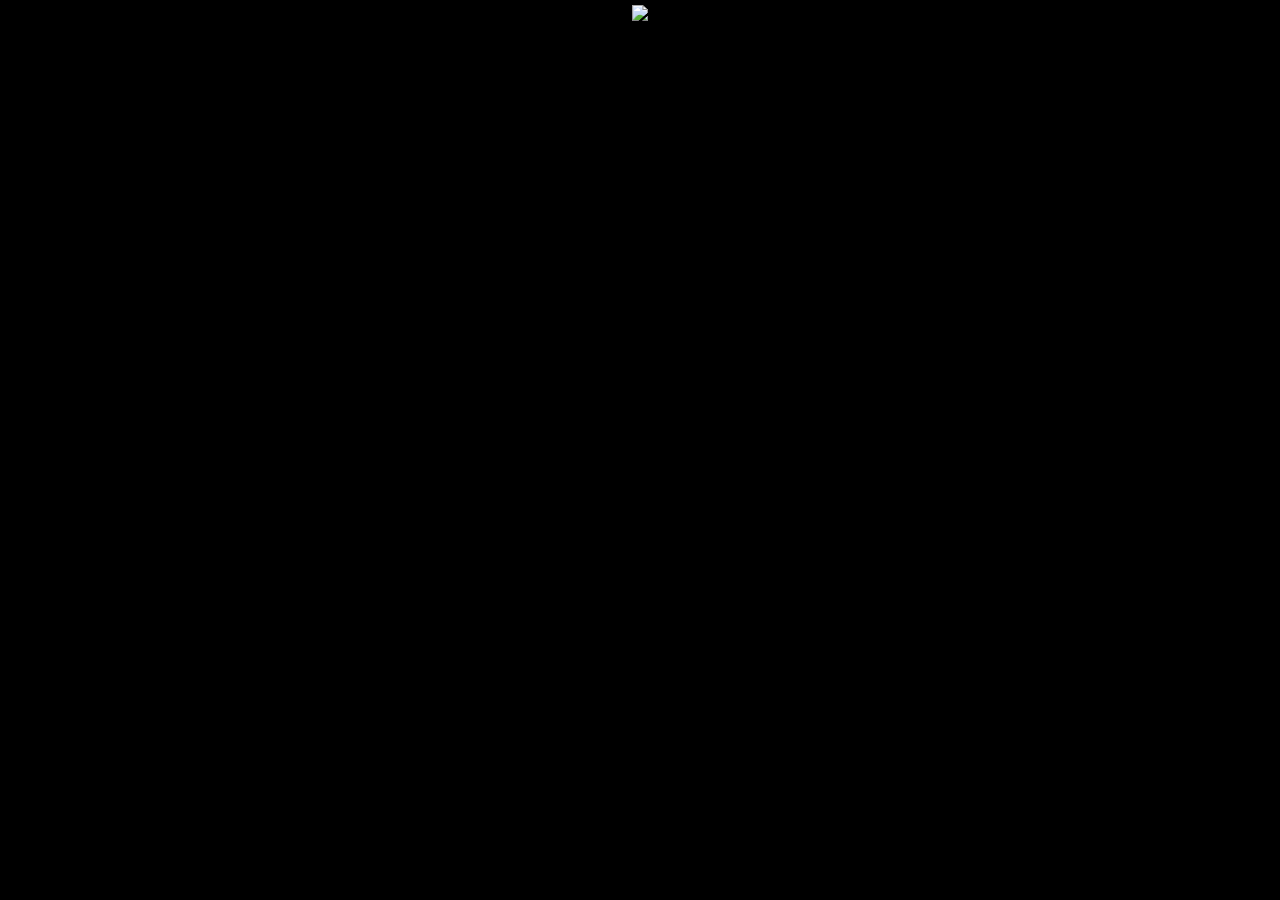
==== index.html @ 44d589cb "Create index.html" ====
<!doctype html>
<html lang="en">
  <head>
    <meta charset="utf-8">
    <meta name="viewport" content="width=device-width, initial-scale=1">
    <title>The Alpine Estate</title>
    <link href="https://cdn.jsdelivr.net/npm/bootstrap@5.3.3/dist/css/bootstrap.min.css" rel="stylesheet" integrity="sha384-QWTKZyjpPEjISv5WaRU9OFeRpok6YctnYmDr5pNlyT2bRjXh0JMhjY6hW+ALEwIH" crossorigin="anonymous">
    <link rel="stylesheet" type="text/css" href="../global/style.css">
    <link rel="preconnect" href="https://fonts.googleapis.com">
    <link rel="preconnect" href="https://fonts.gstatic.com" crossorigin>
    <link href="https://fonts.googleapis.com/css2?family=Libre+Baskerville:ital,wght@0,400;0,700;1,400&display=swap" rel="stylesheet">
  </head>
  <body style="background-color:black;display:block;text-align:center">

    <img src="../images/sited/1.jpg" id="imageSource">
    
    <script src="../global/script.js"></script>
    
    <script src="https://cdn.jsdelivr.net/npm/bootstrap@5.3.3/dist/js/bootstrap.bundle.min.js" integrity="sha384-YvpcrYf0tY3lHB60NNkmXc5s9fDVZLESaAA55NDzOxhy9GkcIdslK1eN7N6jIeHz" crossorigin="anonymous"></script>
  </body>
</html>
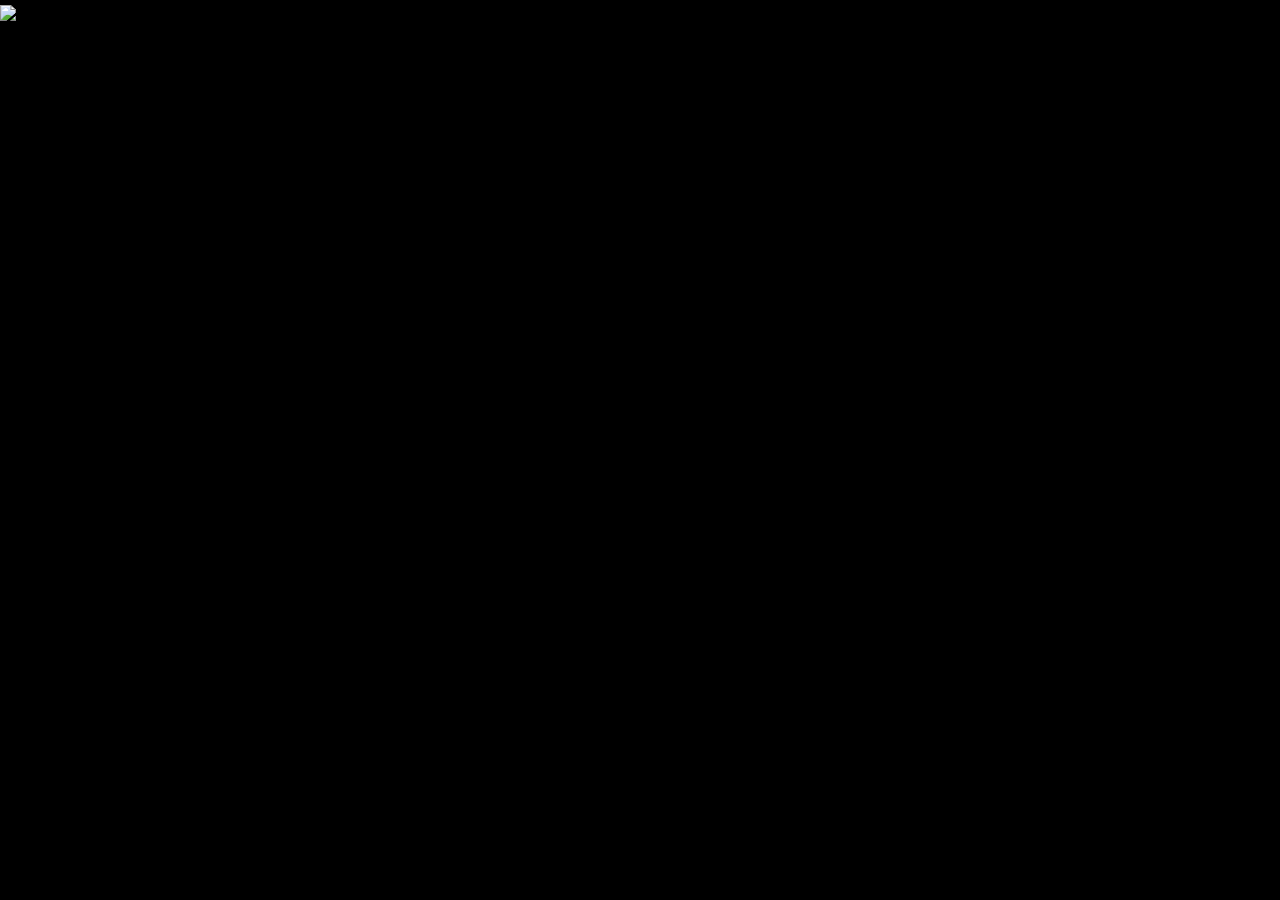
==== commit 1ecf9401: "Update index.html" ====
--- a/index.html
+++ b/index.html
@@ -5,16 +5,16 @@
     <meta name="viewport" content="width=device-width, initial-scale=1">
     <title>The Alpine Estate</title>
     <link href="https://cdn.jsdelivr.net/npm/bootstrap@5.3.3/dist/css/bootstrap.min.css" rel="stylesheet" integrity="sha384-QWTKZyjpPEjISv5WaRU9OFeRpok6YctnYmDr5pNlyT2bRjXh0JMhjY6hW+ALEwIH" crossorigin="anonymous">
-    <link rel="stylesheet" type="text/css" href="../global/style.css">
+    <link rel="stylesheet" type="text/css" href="style.css">
     <link rel="preconnect" href="https://fonts.googleapis.com">
     <link rel="preconnect" href="https://fonts.gstatic.com" crossorigin>
     <link href="https://fonts.googleapis.com/css2?family=Libre+Baskerville:ital,wght@0,400;0,700;1,400&display=swap" rel="stylesheet">
   </head>
   <body style="background-color:black;display:block;text-align:center">
 
-    <img src="../images/sited/1.jpg" id="imageSource">
+    <img src="https://raw.githubusercontent.com/t-yauk/alpine-estate/main/media-library/1.jpg" id="imageSource">
     
-    <script src="../global/script.js"></script>
+    <script src="script.js"></script>
     
     <script src="https://cdn.jsdelivr.net/npm/bootstrap@5.3.3/dist/js/bootstrap.bundle.min.js" integrity="sha384-YvpcrYf0tY3lHB60NNkmXc5s9fDVZLESaAA55NDzOxhy9GkcIdslK1eN7N6jIeHz" crossorigin="anonymous"></script>
   </body>
--- a/style.css
+++ b/style.css
@@ -0,0 +1,60 @@
+.libre-baskerville-regular {
+  font-family: "Libre Baskerville", serif;
+  font-weight: 400;
+  font-style: normal;
+}
+
+.libre-baskerville-bold {
+  font-family: "Libre Baskerville", serif;
+  font-weight: 700;
+  font-style: normal;
+}
+
+.libre-baskerville-regular-italic {
+  font-family: "Libre Baskerville", serif;
+  font-weight: 400;
+  font-style: italic;
+}
+
+h1{
+	font-family:"Libre Baskerville";
+}
+
+
+#imageSource{
+	display:inline-block;
+	text-align:center;
+	margin:auto;
+	width:100%;
+	max-width:1760px;
+}
+
+#ferrariImage{
+	display:inline-block;
+	text-align:center;
+	margin:auto;
+	width:100%;
+	max-width:1760px;
+}
+
+@media only screen and (min-width: 991px) {
+	.control{
+		display:inline-block;
+		width:4%;
+		padding: 0px 10px 0px 10px;
+		margin:auto;
+		vertical-align: middle;
+		cursor:pointer;
+	}
+}
+
+@media only screen and (max-width: 990px) {
+	.control{
+		display:inline-block;
+		width:10%;
+		padding: 0px 10px 0px 10px;
+		margin:auto;
+		vertical-align: middle;
+		cursor:pointer;
+	}
+}
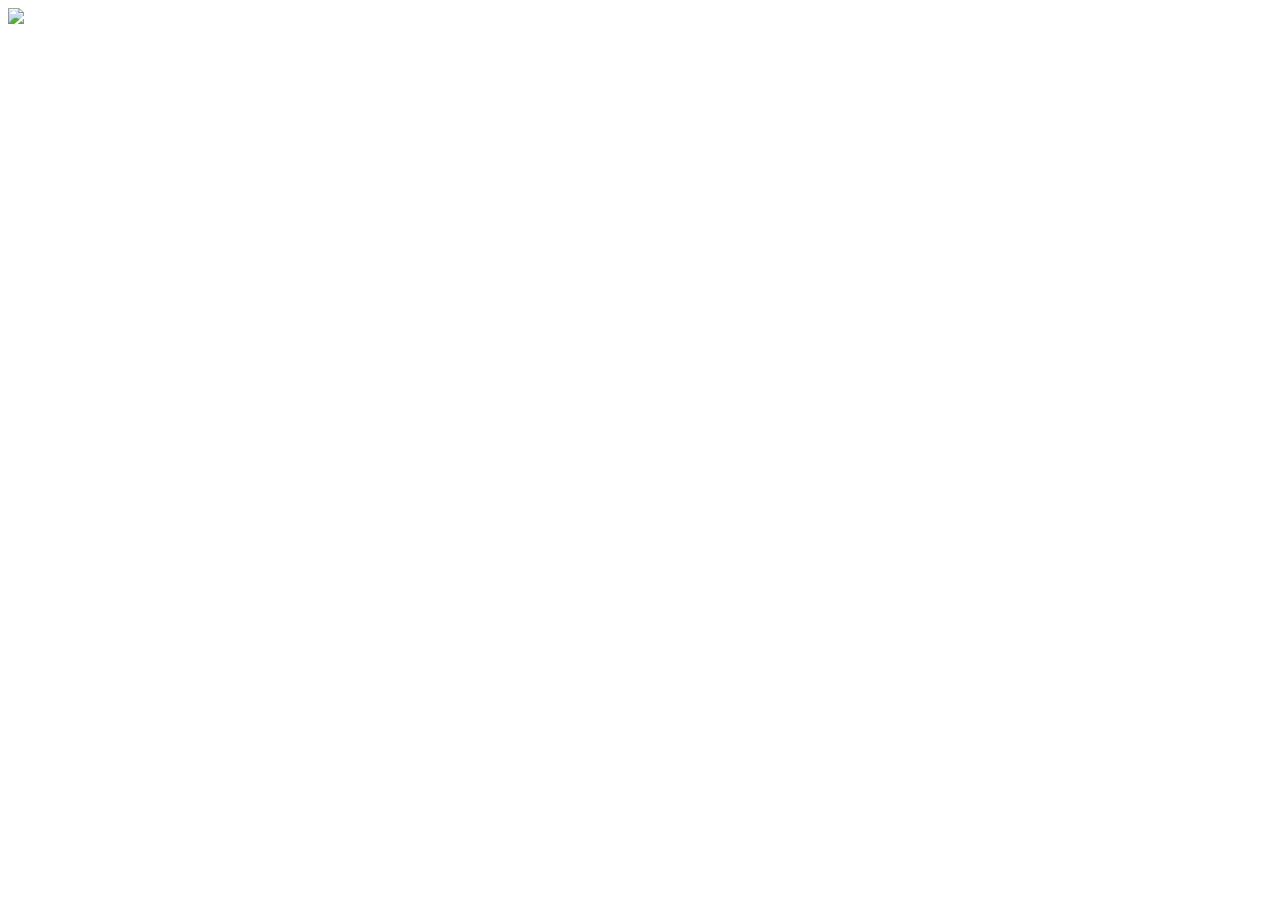
==== commit 1c2b783b: "Update index.html" ====
--- a/index.html
+++ b/index.html
@@ -4,18 +4,13 @@
     <meta charset="utf-8">
     <meta name="viewport" content="width=device-width, initial-scale=1">
     <title>The Alpine Estate</title>
-    <link href="https://cdn.jsdelivr.net/npm/bootstrap@5.3.3/dist/css/bootstrap.min.css" rel="stylesheet" integrity="sha384-QWTKZyjpPEjISv5WaRU9OFeRpok6YctnYmDr5pNlyT2bRjXh0JMhjY6hW+ALEwIH" crossorigin="anonymous">
     <link rel="stylesheet" type="text/css" href="style.css">
-    <link rel="preconnect" href="https://fonts.googleapis.com">
-    <link rel="preconnect" href="https://fonts.gstatic.com" crossorigin>
-    <link href="https://fonts.googleapis.com/css2?family=Libre+Baskerville:ital,wght@0,400;0,700;1,400&display=swap" rel="stylesheet">
   </head>
-  <body style="background-color:black;display:block;text-align:center">
+  <body>
 
-    <img src="https://raw.githubusercontent.com/t-yauk/alpine-estate/main/media-library/1.jpg" id="imageSource">
+    <img src="https://raw.githubusercontent.com/t-yauk/alpine-estate/main/media-library/raw/1.jpg" id="imageSource">
     
     <script src="script.js"></script>
     
-    <script src="https://cdn.jsdelivr.net/npm/bootstrap@5.3.3/dist/js/bootstrap.bundle.min.js" integrity="sha384-YvpcrYf0tY3lHB60NNkmXc5s9fDVZLESaAA55NDzOxhy9GkcIdslK1eN7N6jIeHz" crossorigin="anonymous"></script>
   </body>
 </html>
